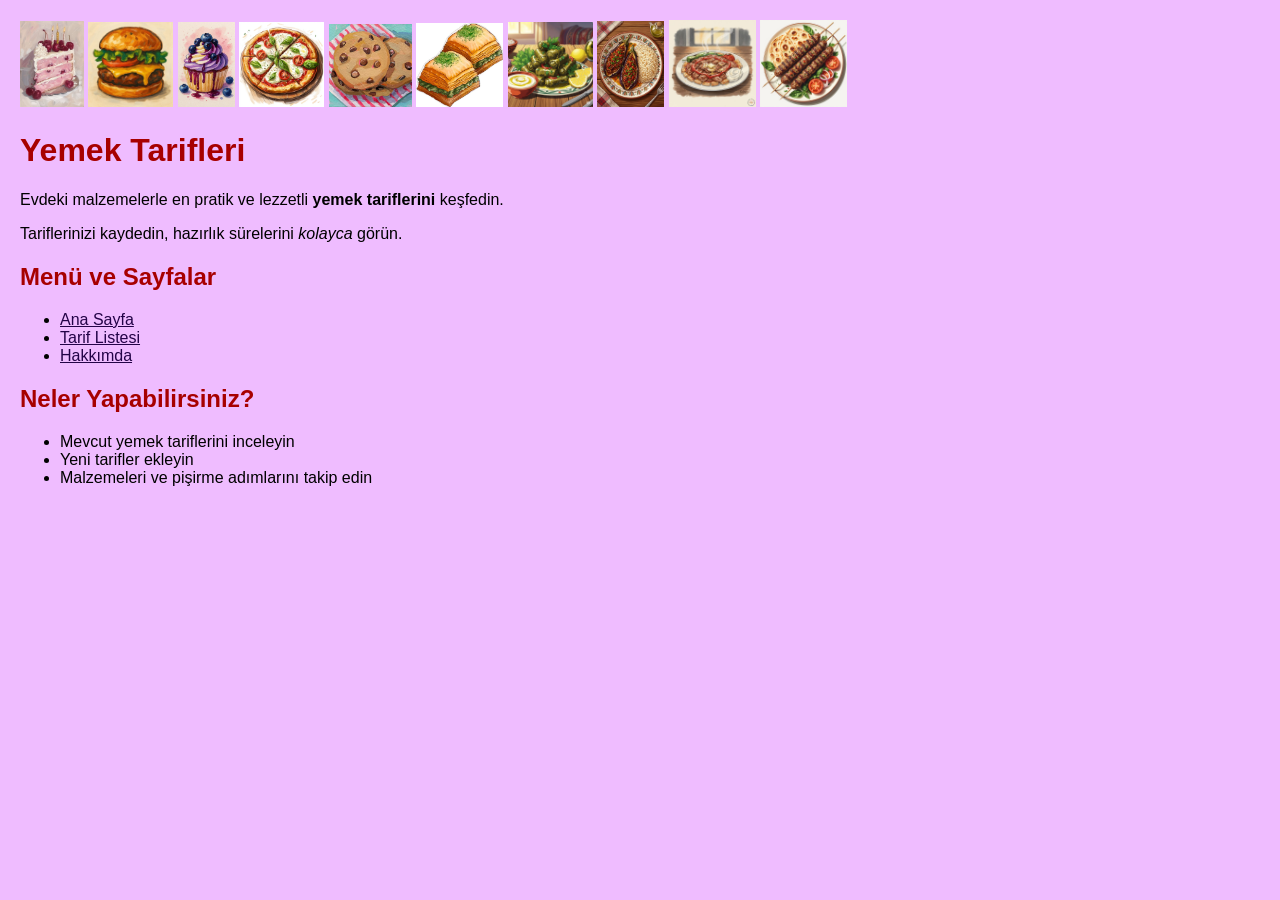
==== tarifsitesi/index.html @ 8cef9a1e "Add files via upload" ====
<!DOCTYPE html>
<html lang="tr">
<head>
  <meta charset="UTF-8">
  <meta name="viewport" content="width=device-width, initial-scale=1.0">
  <title>Yemek Tarifleri</title>
  <link rel="stylesheet" href="css/stil.css">
</head>
<body>
  <img src="img/kek.jpg" width="64">
  <img src="img/hamburger.jpg" width="85">
  <img src="img/kekyabanmersinli.jpg" width="57">
  <img src="img/pizza.jpg" width="85">
  <img src="img/kurabiye.jpg" width="83">
  <img src="img/baklava.jpg" width="87">
  <img src="img/sarma.jpg" width="85">
  <img src="img/patlıcan.jpg" width="67">
  <img src="img/iskender.jpg" width="87">
  <img src="img/kebap.jpg" width="87">

  <h1>Yemek Tarifleri</h1>

  <p>Evdeki malzemelerle en pratik ve lezzetli <strong>yemek tariflerini</strong> keşfedin.</p>
  <p>Tariflerinizi kaydedin, hazırlık sürelerini <em>kolayca</em> görün.</p>

  <h2>Menü ve Sayfalar</h2>
  <ul>
    <li><a href="index.html">Ana Sayfa</a></li>
    <li><a href="tarifler.html">Tarif Listesi</a></li>
    <li><a href="hakkimda.html">Hakkımda</a></li>
  </ul>

  <h2>Neler Yapabilirsiniz?</h2>
  <ul>
    <li>Mevcut yemek tariflerini inceleyin</li>
    <li>Yeni tarifler ekleyin</li>
    <li>Malzemeleri ve pişirme adımlarını takip edin</li>
  </ul>

</body>
</html>
---- tarifsitesi/css/stil.css ----
body {
  font-family: Arial, sans-serif;
  color: #000000;
  background-color: #efbcff;
  margin: 20px;
}

h1, h2 {
  color: #a70000;
}

a {
  color: #230347;
}

a:hover {
  color: #350288;
}
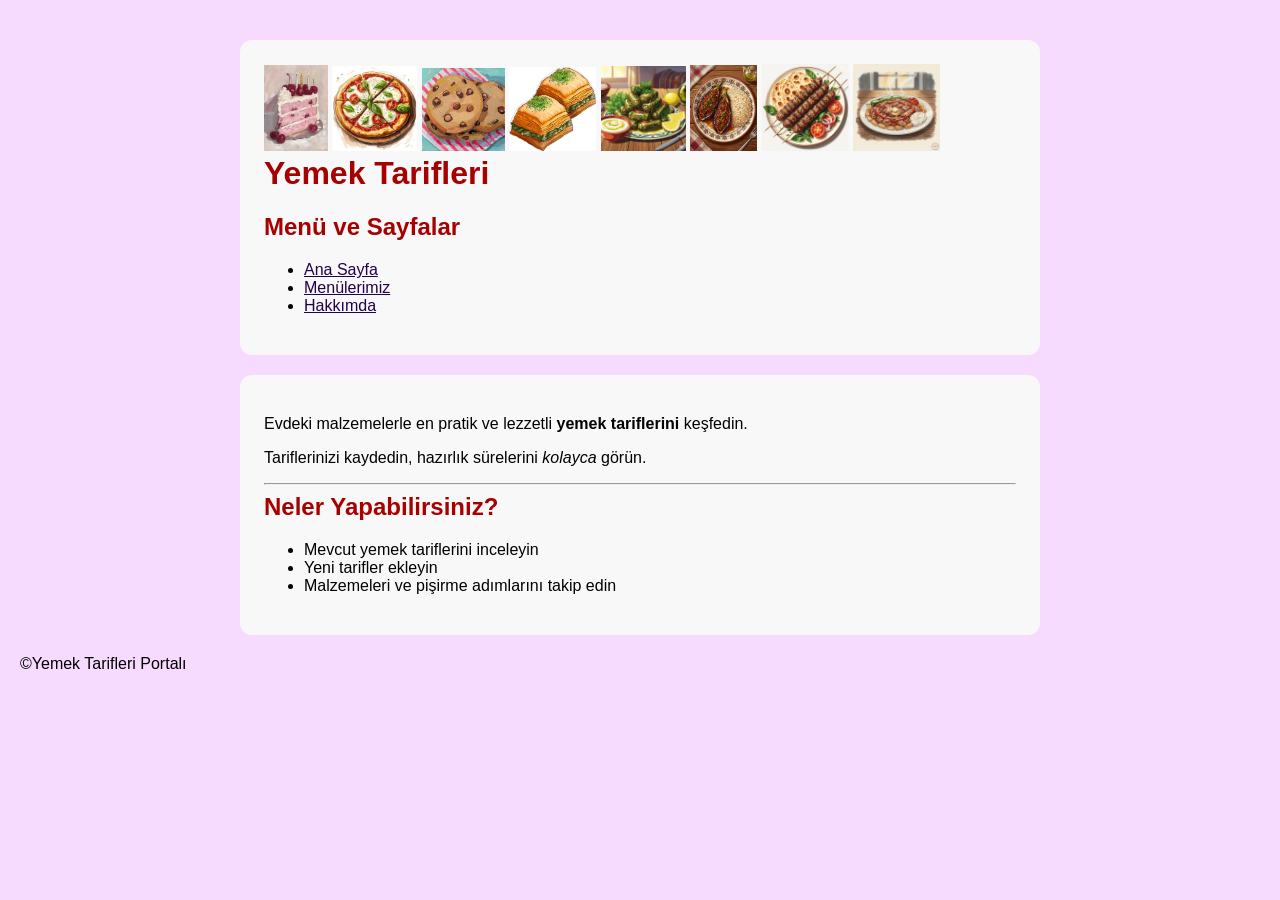
==== commit 14a7fc51: "Hafta 02: Menulerimiz sayfasi eklendi." ====
--- a/tarifsitesi/index.html
+++ b/tarifsitesi/index.html
@@ -3,39 +3,59 @@
 <head>
   <meta charset="UTF-8">
   <meta name="viewport" content="width=device-width, initial-scale=1.0">
-  <title>Yemek Tarifleri</title>
+  <title>Yemek Tarifleri - Ana Sayfa</title>
   <link rel="stylesheet" href="css/stil.css">
 </head>
 <body>
-  <img src="img/kek.jpg" width="64">
-  <img src="img/hamburger.jpg" width="85">
-  <img src="img/kekyabanmersinli.jpg" width="57">
-  <img src="img/pizza.jpg" width="85">
-  <img src="img/kurabiye.jpg" width="83">
-  <img src="img/baklava.jpg" width="87">
-  <img src="img/sarma.jpg" width="85">
-  <img src="img/patlıcan.jpg" width="67">
-  <img src="img/iskender.jpg" width="87">
-  <img src="img/kebap.jpg" width="87">
 
-  <h1>Yemek Tarifleri</h1>
+ 
+  <header>
+    <div class="fotolar">
+      <img src="img/kek.jpg" width="64" >
+      <img src="img/pizza.jpg" width="85" >
+      <img src="img/kurabiye.jpg" width="83" >
+      <img src="img/baklava.jpg" width="87" >
+      <img src="img/sarma.jpg" width="85" >
+      <img src="img/patlıcan.jpg" width="67" >
+      <img src="img/kebap.jpg" width="87">
+      <img src="img/iskender.jpg" width="87" >
+      
+    </div>
 
-  <p>Evdeki malzemelerle en pratik ve lezzetli <strong>yemek tariflerini</strong> keşfedin.</p>
-  <p>Tariflerinizi kaydedin, hazırlık sürelerini <em>kolayca</em> görün.</p>
+    <h1>Yemek Tarifleri</h1>
 
-  <h2>Menü ve Sayfalar</h2>
-  <ul>
-    <li><a href="index.html">Ana Sayfa</a></li>
-    <li><a href="tarifler.html">Tarif Listesi</a></li>
-    <li><a href="hakkimda.html">Hakkımda</a></li>
-  </ul>
+    <nav>
+      <h2>Menü ve Sayfalar</h2>
+      <ul>
+        <li><a href="index.html" class="aktif">Ana Sayfa</a></li>
+        <li><a href="menulerimiz.html">Menülerimiz</a></li>
+        <li><a href="hakkimda.html">Hakkımda</a></li>
+      </ul>
+    </nav>
+  </header>
 
-  <h2>Neler Yapabilirsiniz?</h2>
-  <ul>
-    <li>Mevcut yemek tariflerini inceleyin</li>
-    <li>Yeni tarifler ekleyin</li>
-    <li>Malzemeleri ve pişirme adımlarını takip edin</li>
-  </ul>
+  
+  <main>
+    <section id="tanitim">
+      <p>Evdeki malzemelerle en pratik ve lezzetli <strong>yemek tariflerini</strong> keşfedin.</p>
+      <p>Tariflerinizi kaydedin, hazırlık sürelerini <em>kolayca</em> görün.</p>
+    </section>
+
+    <hr>
+
+    <section id="ozellikler">
+      <h2>Neler Yapabilirsiniz?</h2>
+      <ul>
+        <li>Mevcut yemek tariflerini inceleyin</li>
+        <li>Yeni tarifler ekleyin</li>
+        <li>Malzemeleri ve pişirme adımlarını takip edin</li>
+      </ul>
+    </section>
+  </main>
+
+  <footer>
+    <p>&copy;Yemek Tarifleri Portalı</p>
+  </footer>
 
 </body>
 </html>
--- a/tarifsitesi/css/stil.css
+++ b/tarifsitesi/css/stil.css
@@ -1,18 +1,47 @@
 body {
   font-family: Arial, sans-serif;
   color: #000000;
-  background-color: #efbcff;
-  margin: 20px;
+  background-color: #f6dbff;
+  margin: 0;
+  padding: 20px;
 }
 
-h1, h2 {
+ 
+header, main {
+  max-width: 800px;
+  margin: 20px auto;      
+  padding: 24px;
+  background-color: #f8f8f8; 
+  border-radius: 12px;    
+  box-sizing: border-box;
+}
+
+h1, h2, h3 {
   color: #a70000;
+  margin-top: 0;
 }
 
 a {
-  color: #230347;
+  color: #23004b;
 }
 
 a:hover {
-  color: #350288;
+  color: #4308a1;
+}
+
+table {
+  width: 100%;            
+  border-collapse: collapse;
+  margin: 16px 0;
+}
+
+th, td {
+  padding: 8px 12px;
+  text-align: left;
+  border: 1px solid #070707;
+}
+
+th {
+  background-color: rgb(68, 8, 8);
+  color: rgb(234, 243, 109);
 }
